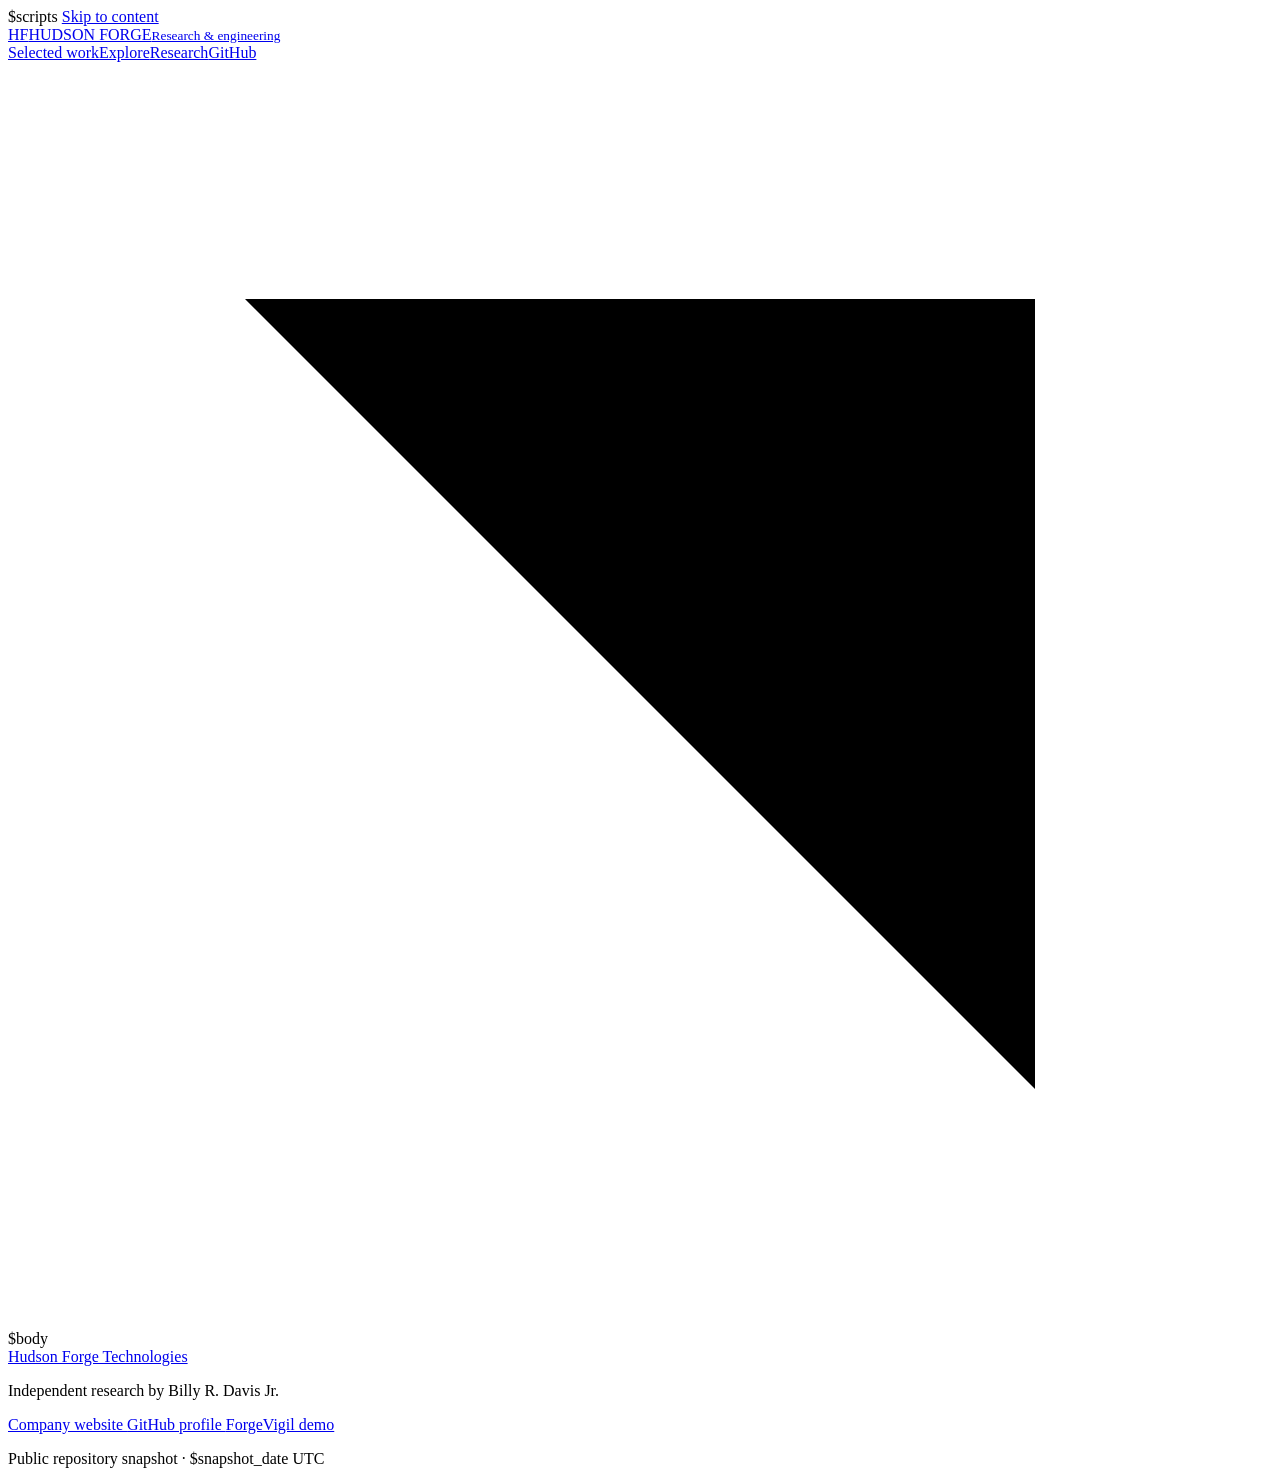
==== portfolio/templates/base.html @ f11f3b7e "Add interactive public project explorer and six evidence-led case studies" ====
<!doctype html>
<html lang="en">
<head>
  <meta charset="utf-8">
  <meta name="viewport" content="width=device-width, initial-scale=1">
  <meta name="description" content="$description">
  <meta name="theme-color" content="#0b1420">
  <meta property="og:type" content="website">
  <meta property="og:title" content="$title">
  <meta property="og:description" content="$description">
  <title>$title</title>
  <link rel="icon" href="${prefix}assets/favicon.svg" type="image/svg+xml">
  <link rel="stylesheet" href="${prefix}assets/styles.css">
  $scripts
</head>
<body>
  <a class="skip-link" href="#main">Skip to content</a>
  <header class="site-header">
    <a class="brand" href="$home" aria-label="Hudson Forge home"><span class="brand-mark" aria-hidden="true">HF</span><span>HUDSON FORGE<small>Research &amp; engineering</small></span></a>
    <nav aria-label="Main navigation"><a href="${home}#work">Selected work</a><a href="${home}#explore">Explore</a><a href="${home}#research">Research</a><a class="nav-github" href="https://github.com/billyrdavis1985-bot">GitHub <svg class="arrow" aria-hidden="true" viewBox="0 0 16 16"><path d="M3 13 13 3M3 3h10v10"/></svg></a></nav>
  </header>
  <main id="main">$body</main>
  <footer class="site-footer"><div><a class="footer-name" href="$home">Hudson Forge Technologies</a><p>Independent research by Billy R. Davis Jr.</p></div><div class="footer-links"><a href="https://hudsonforgetechnology.com">Company website </a><a href="https://github.com/billyrdavis1985-bot">GitHub profile </a><a href="https://forgevigil.com">ForgeVigil demo </a></div><p class="snapshot">Public repository snapshot · $snapshot_date UTC</p></footer>
</body>
</html>
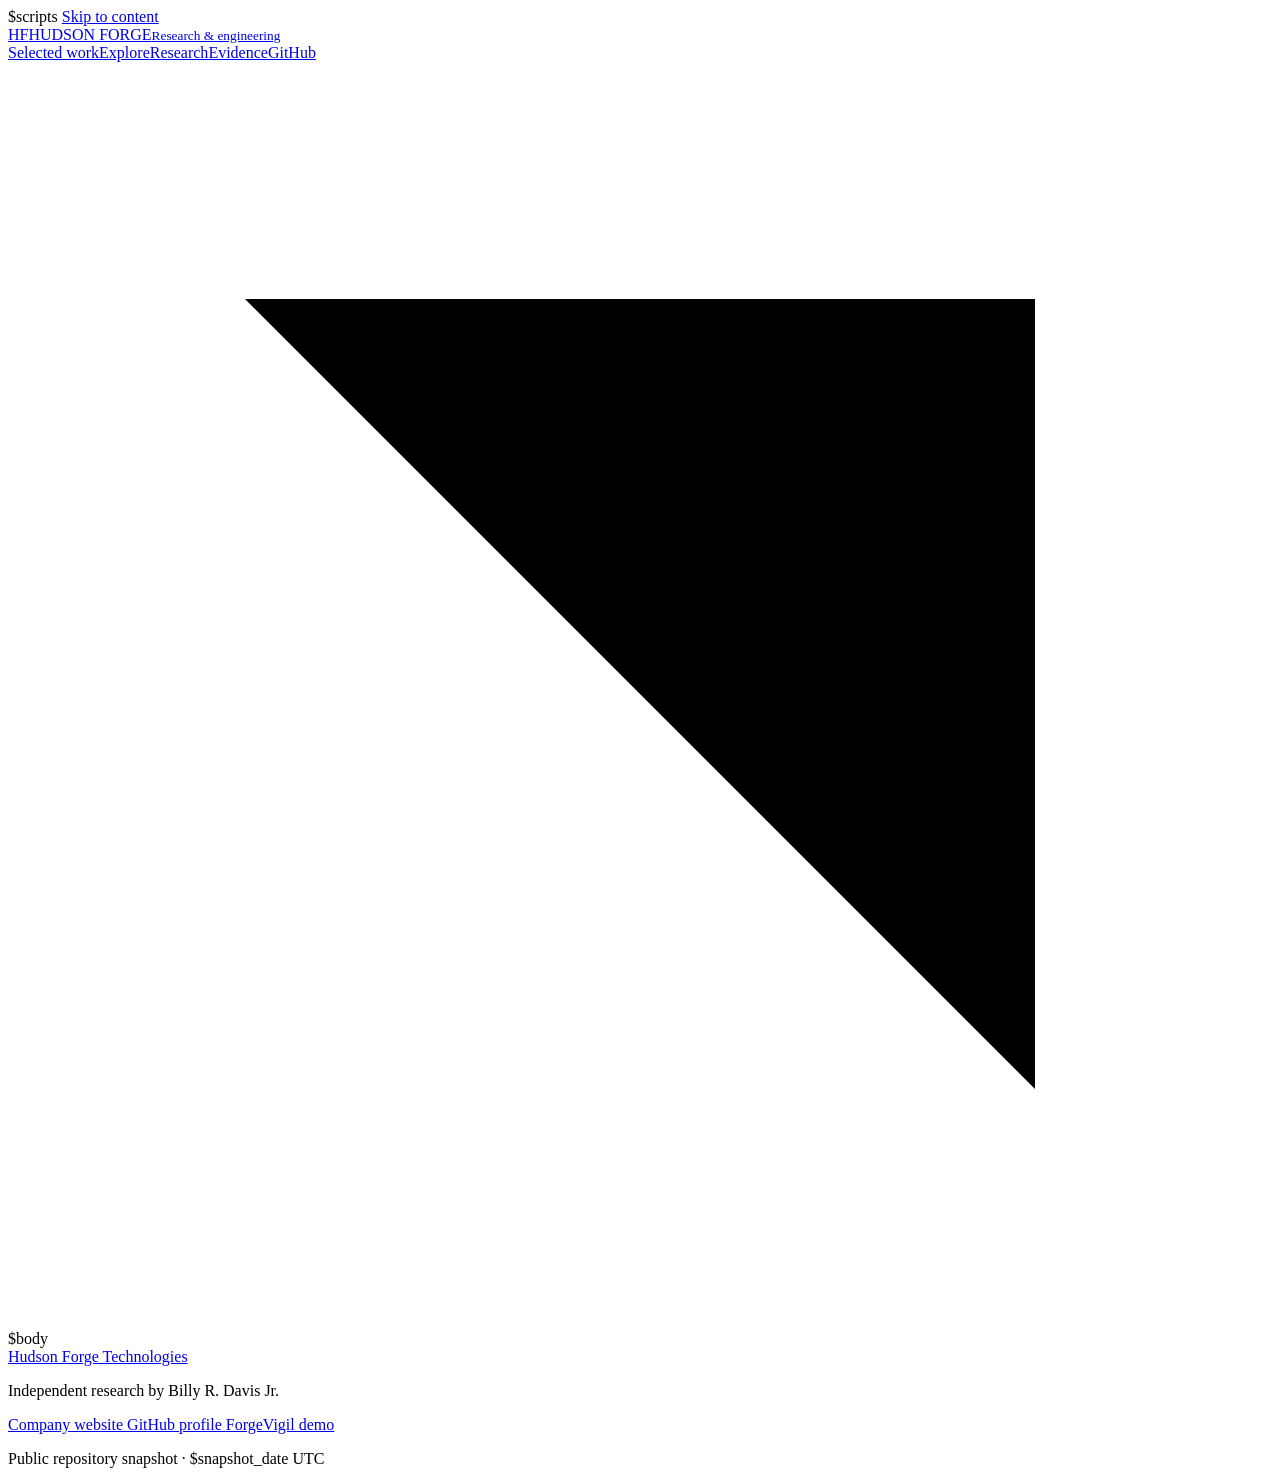
==== commit 592c8a24: "Add the portfolio Evidence Explorer" ====
--- a/portfolio/templates/base.html
+++ b/portfolio/templates/base.html
@@ -17,7 +17,7 @@
   <a class="skip-link" href="#main">Skip to content</a>
   <header class="site-header">
     <a class="brand" href="$home" aria-label="Hudson Forge home"><span class="brand-mark" aria-hidden="true">HF</span><span>HUDSON FORGE<small>Research &amp; engineering</small></span></a>
-    <nav aria-label="Main navigation"><a href="${home}#work">Selected work</a><a href="${home}#explore">Explore</a><a href="${home}#research">Research</a><a class="nav-github" href="https://github.com/billyrdavis1985-bot">GitHub <svg class="arrow" aria-hidden="true" viewBox="0 0 16 16"><path d="M3 13 13 3M3 3h10v10"/></svg></a></nav>
+    <nav aria-label="Main navigation"><a href="${home}#work">Selected work</a><a href="${home}#explore">Explore</a><a href="${home}#research">Research</a><a href="${home}evidence/">Evidence</a><a class="nav-github" href="https://github.com/billyrdavis1985-bot">GitHub <svg class="arrow" aria-hidden="true" viewBox="0 0 16 16"><path d="M3 13 13 3M3 3h10v10"/></svg></a></nav>
   </header>
   <main id="main">$body</main>
   <footer class="site-footer"><div><a class="footer-name" href="$home">Hudson Forge Technologies</a><p>Independent research by Billy R. Davis Jr.</p></div><div class="footer-links"><a href="https://hudsonforgetechnology.com">Company website </a><a href="https://github.com/billyrdavis1985-bot">GitHub profile </a><a href="https://forgevigil.com">ForgeVigil demo </a></div><p class="snapshot">Public repository snapshot · $snapshot_date UTC</p></footer>
